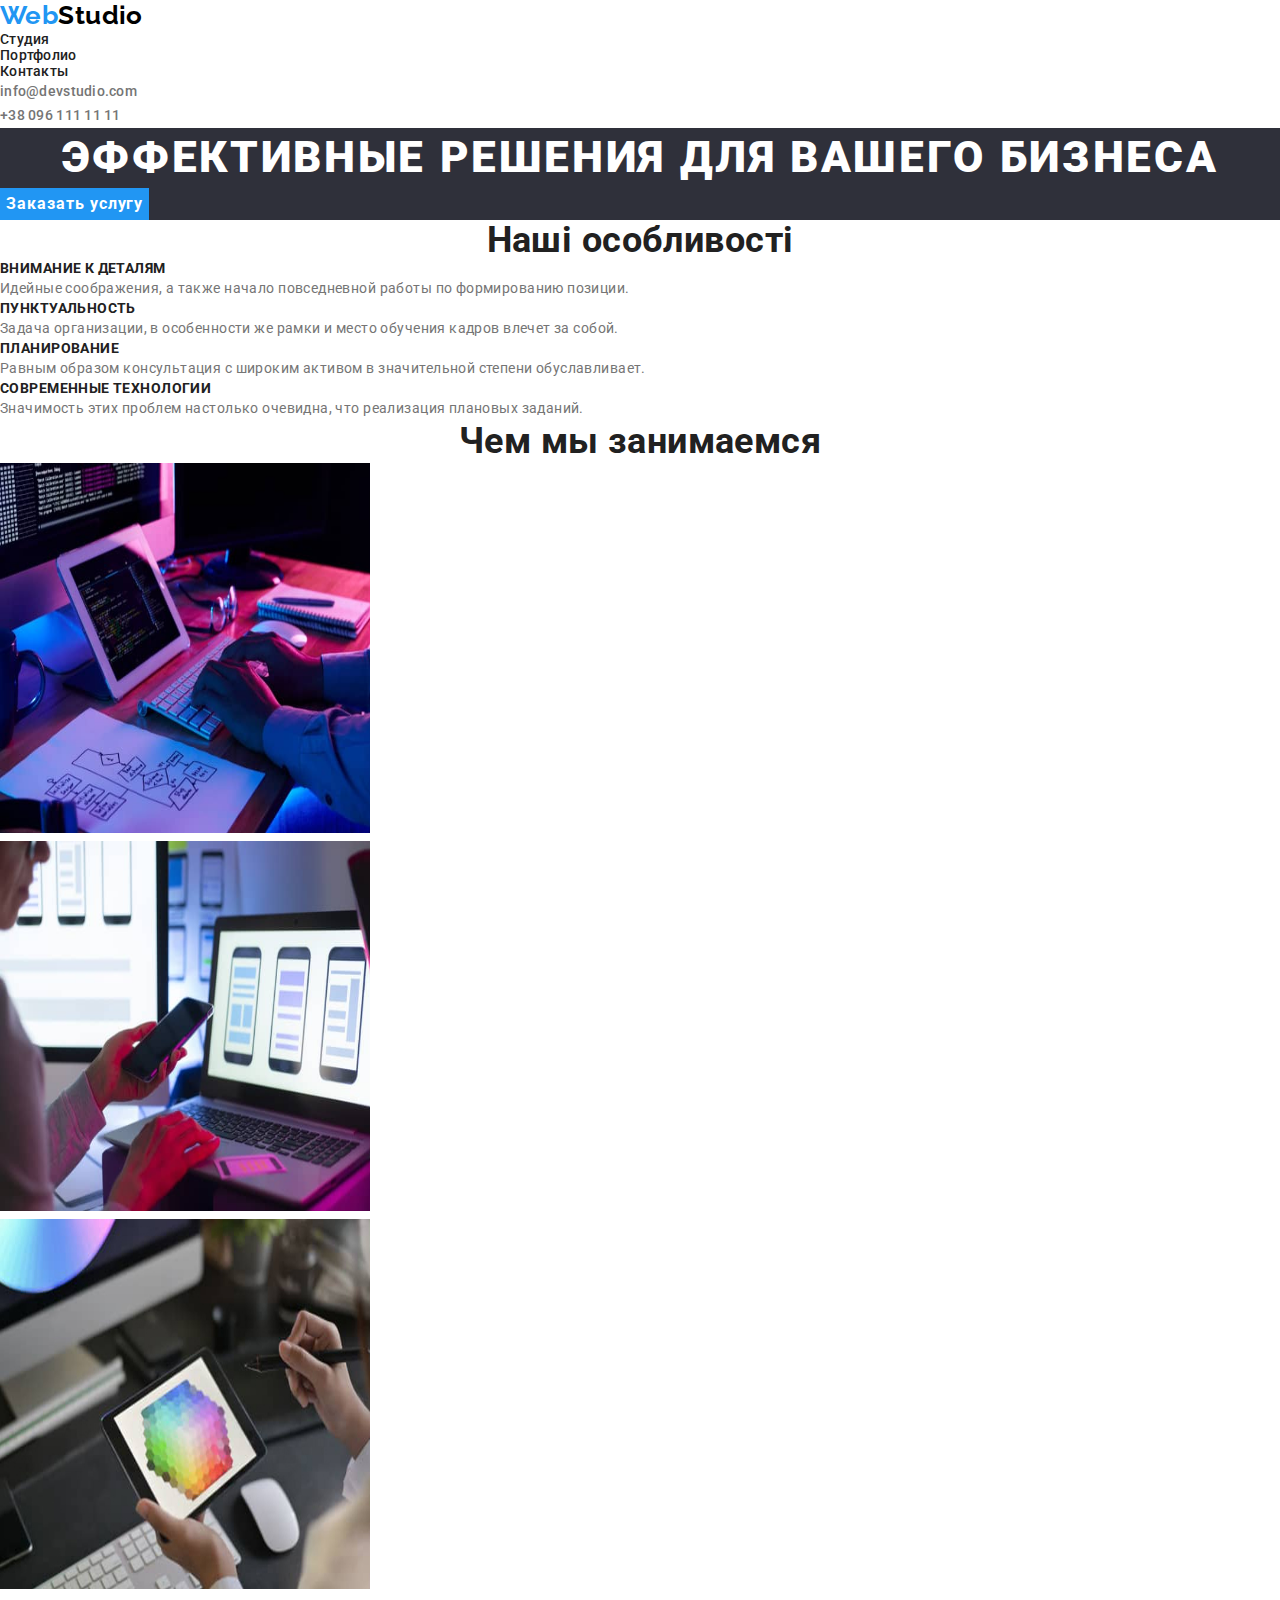
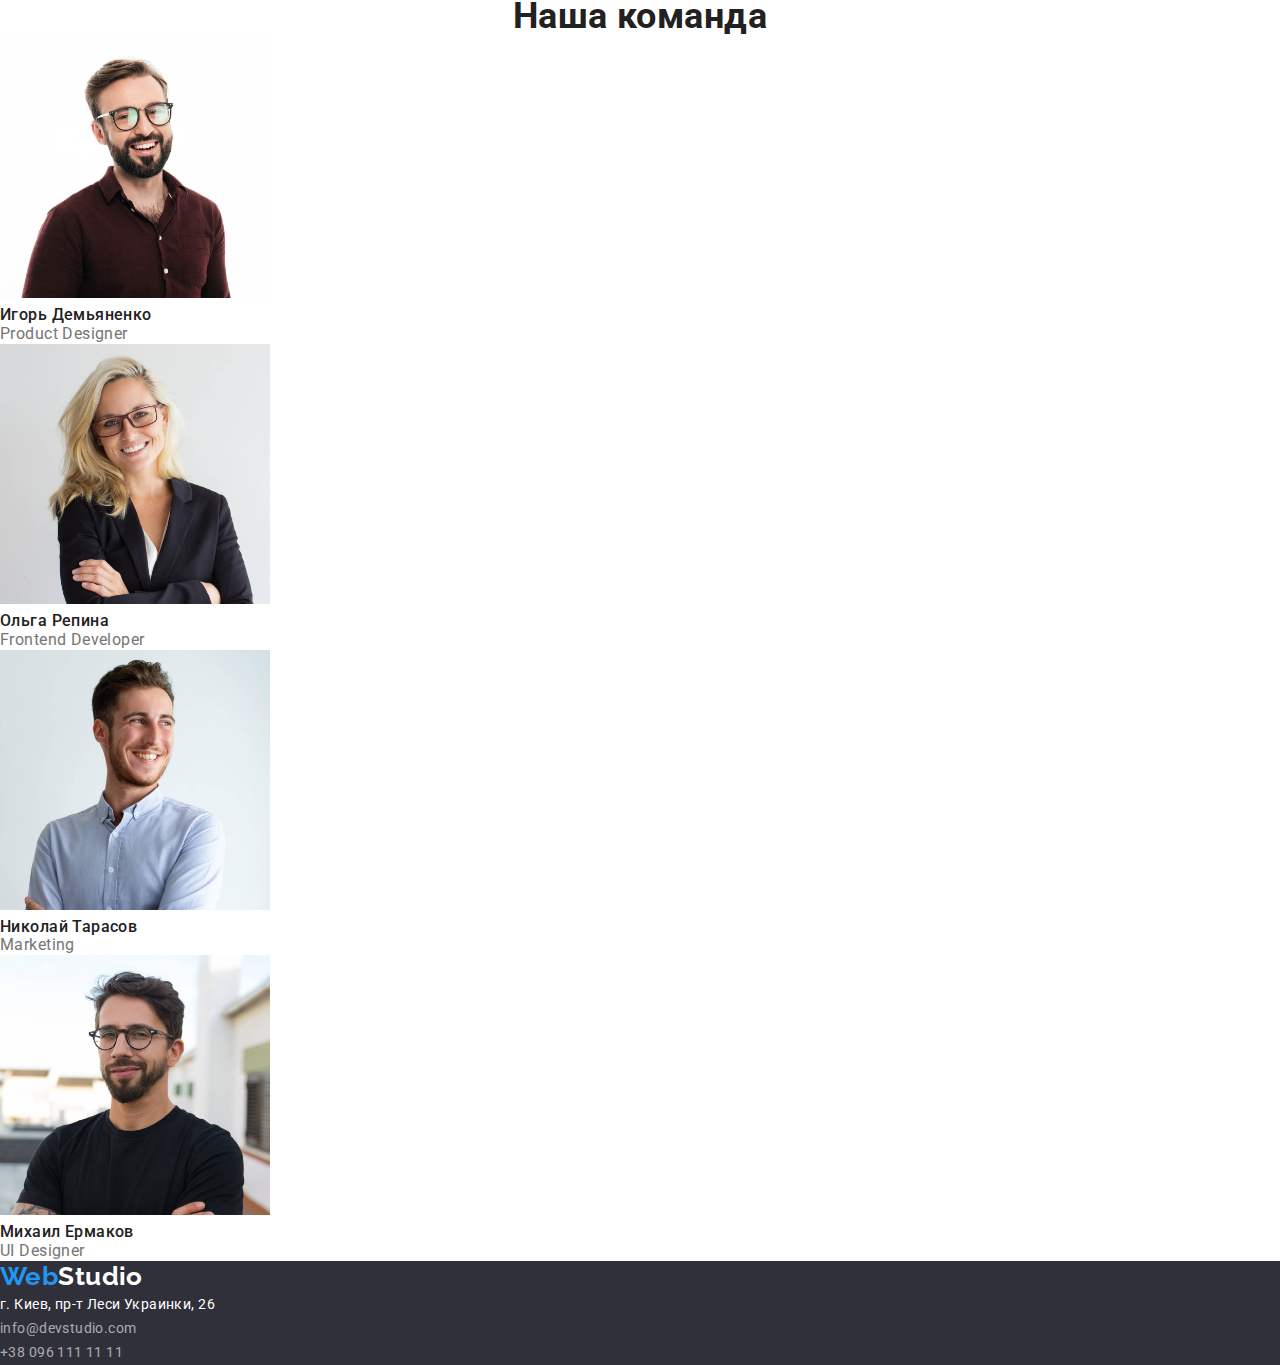
==== index.html @ 88d451af "+CSS" ====
<!DOCTYPE html>
<html lang="ru">
	
    <head>
		<meta charset="UTF-8" />
		<meta http-equiv="X-UA-Compatible" content="IE=edge" />
		<meta name="viewport" content="width=device-width, initial-scale=1.0" />
		<title>WebStudio</title>
        
        <!-- шрифти -->
        <link rel="preconnect" href="https://fonts.googleapis.com">
        <link rel="preconnect" href="https://fonts.gstatic.com" crossorigin>
        <link href="https://fonts.googleapis.com/css2?family=Raleway:wght@700&family=Roboto:wght@400;500;700;900&display=swap" rel="stylesheet">

        <!-- стилі -->		
		<link rel="stylesheet" href="./css/reset.css">
		<link rel="stylesheet" href="./css/styles.css">
	</head>


	<body>
		<!-- верхній рядок -->
		<header>
			<!-- navigation menu -->
			<nav>
				<a href="" class="logo">Web<span class="logo-positive">Studio</span>
				</a>

				<ul class="menu">
					<li class="menu-item"><a href="" class="link">Студия</a></li>
					<li class="menu-item"><a href="" class="link">Портфолио</a></li>
					<li class="menu-item"><a href="" class="link">Контакты</a></li>
				</ul>

				<ul class="contacts">
					<li class="contacts-item"><a href="mailto:info@devstudio.com" class="link">info@devstudio.com</a></li>
					<li class="contacts-item"><a href="tel:+380961111111" class="link">+38 096 111 11 11</a></li>
				</ul>
			</nav>
		</header>

		<main>
			<!-- шапка (сюди, чи у header?) -->
			<section class="hero">
				<h1 class="hero-title">Эффективные решения для вашего бизнеса</h1>
				<button type="button">Заказать услугу</button>
			</section>

			<!-- особливості -->
			<section>
				<h2 class="section-title">Наші особливості</h2>
				<ul>
					<li>
						<h3 class="features-title">Внимание к деталям</h3>
						<p>Идейные соображения, а также начало повседневной работы по формированию позиции.</p>
					</li>
					<li>
						<h3 class="features-title">Пунктуальность</h3>
						<p>Задача организации, в особенности же рамки и место обучения кадров влечет за собой.</p>
					</li>
					<li>
						<h3 class="features-title">Планирование</h3>
						<p>Равным образом консультация с широким активом в значительной степени обуславливает.</p>
					</li>
					<li>
						<h3 class="features-title">Современные технологии</h3>
						<p>Значимость этих проблем настолько очевидна, что реализация плановых заданий.</p>
					</li>
				</ul>
			</section>

			<!-- чим ми займаємось -->
			<section>
				<h2 class="section-title">Чем мы занимаемся</h2>
				<!-- блок світлин -->
				<ul>
					<li> <img src="./images/codding.jpg" alt="розробка" width="370" height="370" /> </li>
					<li> <img src="./images/android.jpg" alt="мобільні додатки" width="370" height="370"> </li>
					<li> <img src="./images/design626x417.jpg" alt="дизайн" width="370" height="370"> </li>
				</ul>
			</section>

			<!-- наша команда -->
			<section>
				<h2 class="section-title">Наша команда</h2>
				<!-- блок з фото і описом співробітників -->
				<ul class="">
					<li>
						<img src="./images/igor-demyanenko-PS1050x1010px-squoosh.jpg" alt="Ігор" width="270" height="260" />
						<h3 class="employee-name">Игорь Демьяненко</h3>
						<p class="employee-posiition">Product Designer</p>
					</li>

					<li>
						<img src="./images/olga-repina-PS1050x1010-squoosh.jpg" alt="Ольга" width="270" height="260" />
						<h3 class="employee-name">Ольга Репина</h3>
						<p class="employee-posiition">Frontend Developer</p>
					</li>

					<li>
						<img src="./images/nikolay-tarasov-PS1050x1010px-squoosh.jpg" alt="Микола" width="270" height="260" />
						<h3 class="employee-name">Николай Тарасов</h3>
						<p class="employee-posiition">Marketing</p>
					</li>

					<li>
						<img src="./images/mikhail-yermakov-PS1050x1010px-squoosh.jpg" alt="Михайло" width="270" height="260" />
						<h3 class="employee-name">Михаил Ермаков</h3>
						<p class="employee-posiition">UI Designer</p>
					</li>
				</ul>
			</section>
		</main>

		<!-- footer -->
		<footer class="footer">
			<a href="" class="logo bottom">Web<span class="logo-negative">Studio</span></a>
			<!-- footer contacts -->
			<address>
				<ul class="footer-contats">
					<li>
						<a href="" class="link company-address">г. Киев, пр-т Леси Украинки, 26</a>
					</li>
					<li>
						<a href="mailto:info@devstudio.com" class="link">info@devstudio.com</a>
					</li>
					<li>
						<a href="tel:+380961111111" class="link">+38 096 111 11 11</a>
					</li>
				</ul>
			</address>
		</footer>
	</body>
</html>
---- css/styles.css ----
/* Розміри, колір, текст */
h1,
h2,
h3 
{ text-decoration: none; }

body {
    background-color: #fff;
    font-family: "Roboto", sans-serif;
    font-weight: 400;
    font-size: 14px;
    line-height: 1.71;
    letter-spacing: 0.03em;
    color: #757575;
}

/* Кольори логотипу */
:root { --logo-brand-color: #2196f3; }
:root { --logo-positive-color: #000; }
:root { --logo-negative-color: #fff; }



/* header */
/* стилізація logo */
.logo,
.logo-positive,
.logo-negative {
    font-family: 'Raleway', sans-serif;
    font-weight: 700;
    font-size: 26px;
	line-height: 1.2;
	color: var(--logo-brand-color);
	text-decoration: none;
}

.logo-positive { color: var(--logo-positive-color); }
.logo-negative { color: var(--logo-negative-color); }

.menu {
    font-weight: 500;
    line-height: 1.14;
    letter-spacing: 0.02em;
    color: #212121;
}

.link {
    text-decoration: none;
}

.menu .link:visited { color: #212121; }

/* стилізація nav-box при наведенні мишкою чи фокусі */
.menu .link:hover,
.menu .link:focus,
.contacts .link:hover,
.contacts .link:focus {
    color: #2196f3;
}

.contacts .link {
    font-weight: 500;
    line-height: 1.14;
    letter-spacing: 0.02em;
    color: #757575;
}

.hero { background-color: #2F303A; }

.hero-title {
    font-weight: 900;
    font-size: 44px;
    line-height: 1.36;
    text-align: center;
    letter-spacing: 0.06em;
    text-transform: uppercase;
    color: #FFFFFF;
}

button {
    font-family: inherit;
    font-weight: 700;
    font-size: 16px;
    line-height: 1.88;
    letter-spacing: 0.06em;
    color: #fff;
    background-color: #2196F3;
}

.section-title {
    font-weight: 700;
    font-size: 36px;
    line-height: 1.16;
    text-align: center;
    color: #212121;
}

.features-title {
    font-weight: 700;
    line-height: 1.14;
    text-transform: uppercase;
    color: #212121;
}

.employee-name {
    font-weight: 500;
    font-size: 16px;
    line-height: 1.18;
    color: #212121;
}

.employee-posiition {
    font-size: 16px;
    line-height: 1.18;
}



/* footer */
.footer {
    background-color: #2F303A;
}

.footer-contats .link {
    color: rgba(255, 255, 255, 0.6);
}

.link.company-address {
    color: #fff;
}
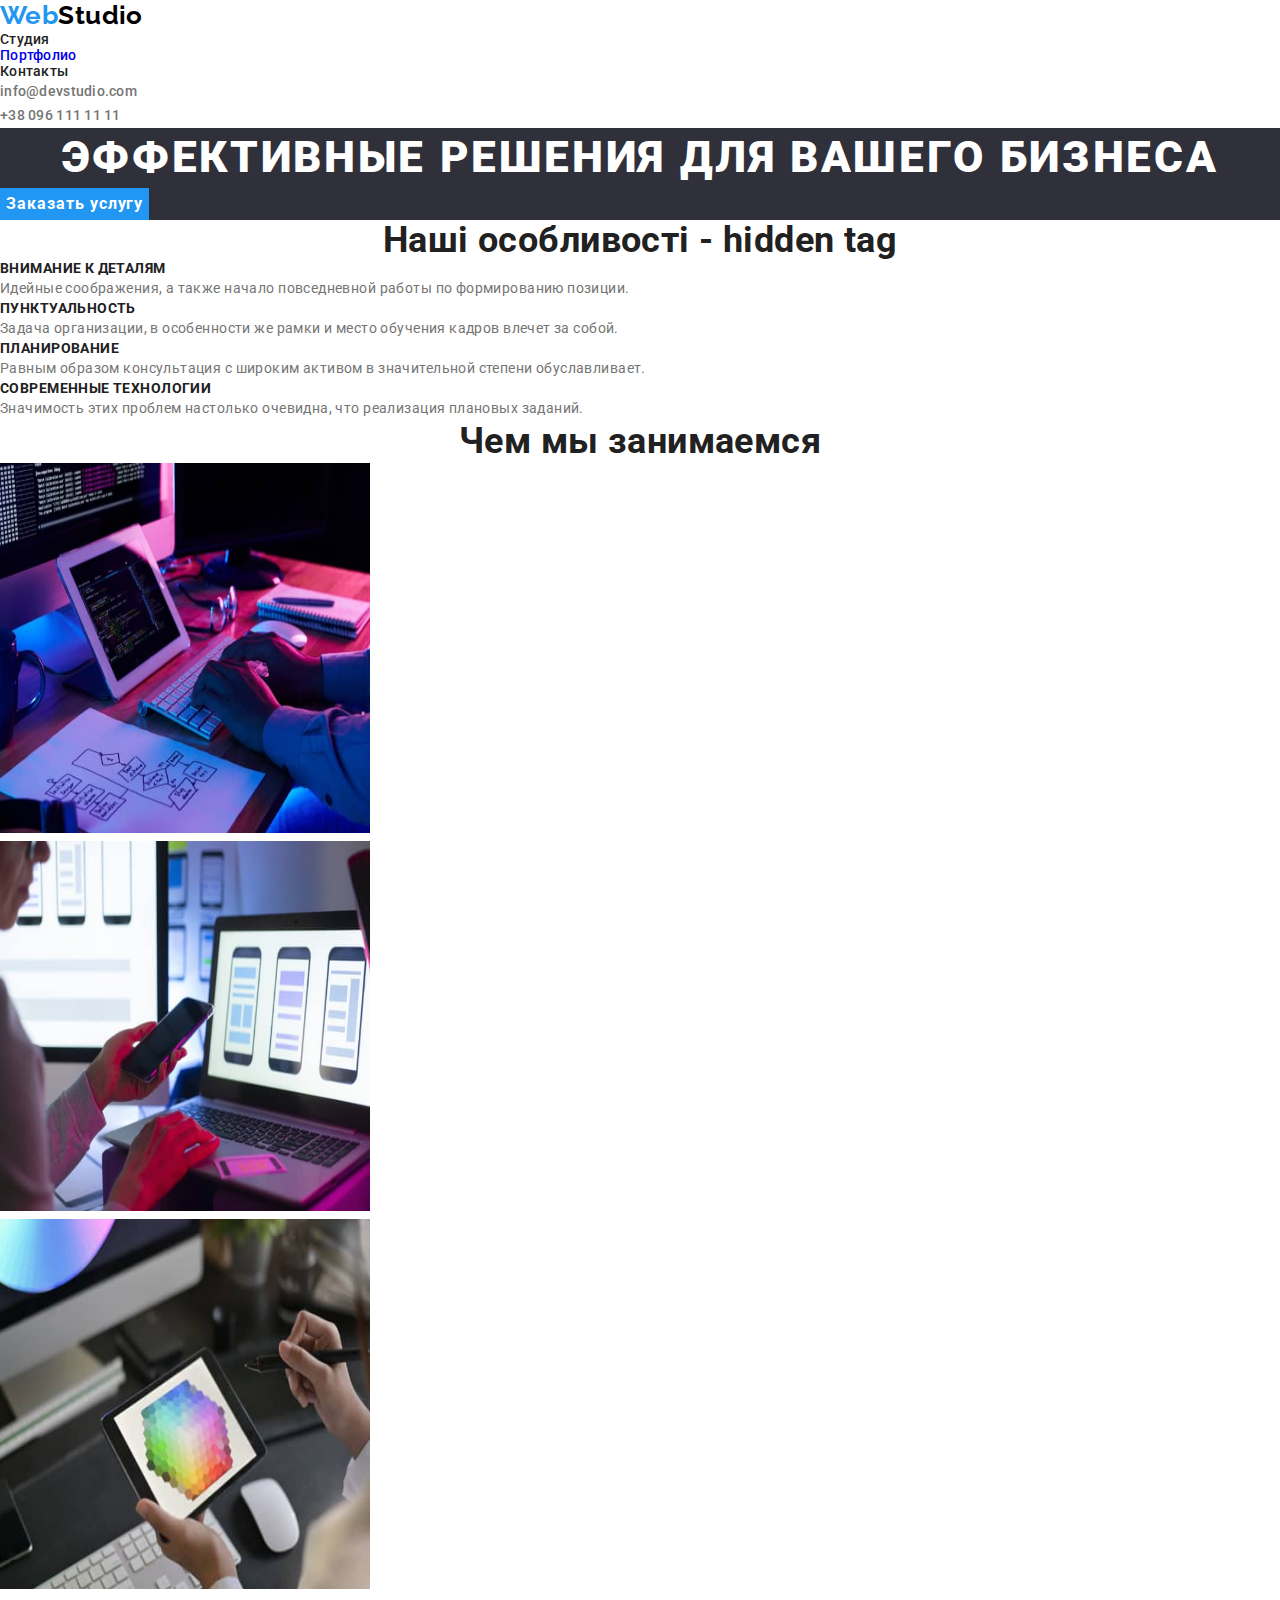
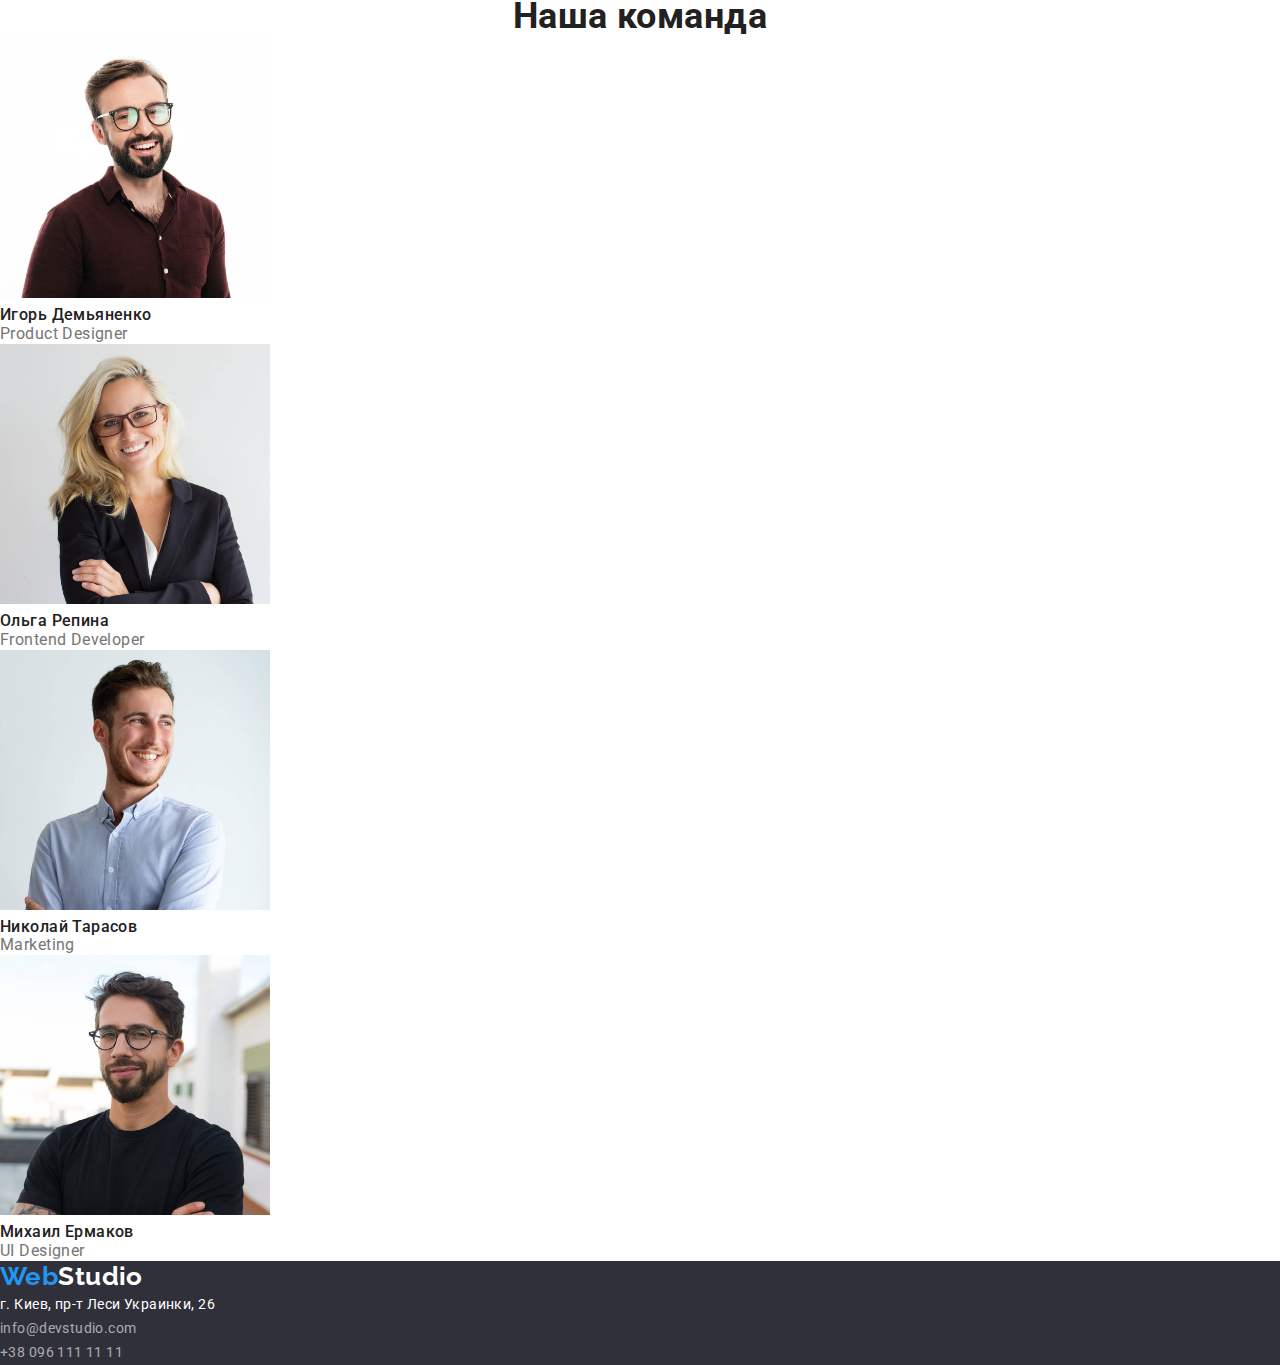
==== commit eb92f145: "+portfolio" ====
--- a/index.html
+++ b/index.html
@@ -23,12 +23,12 @@
 		<header>
 			<!-- navigation menu -->
 			<nav>
-				<a href="" class="logo">Web<span class="logo-positive">Studio</span>
+				<a href="./" class="logo">Web<span class="logo-positive">Studio</span>
 				</a>
 
 				<ul class="menu">
 					<li class="menu-item"><a href="" class="link">Студия</a></li>
-					<li class="menu-item"><a href="" class="link">Портфолио</a></li>
+					<li class="menu-item"><a href="./portfolio.html" class="link">Портфолио</a></li>
 					<li class="menu-item"><a href="" class="link">Контакты</a></li>
 				</ul>
 
@@ -43,12 +43,12 @@
 			<!-- шапка (сюди, чи у header?) -->
 			<section class="hero">
 				<h1 class="hero-title">Эффективные решения для вашего бизнеса</h1>
-				<button type="button">Заказать услугу</button>
+				<button type="button" class="order-batton">Заказать услугу</button>
 			</section>
 
 			<!-- особливості -->
 			<section>
-				<h2 class="section-title">Наші особливості</h2>
+				<h2 class="section-title">Наші особливості - hidden tag</h2>
 				<ul>
 					<li>
 						<h3 class="features-title">Внимание к деталям</h3>
@@ -114,7 +114,7 @@
 
 		<!-- footer -->
 		<footer class="footer">
-			<a href="" class="logo bottom">Web<span class="logo-negative">Studio</span></a>
+			<a href="./" class="logo bottom">Web<span class="logo-negative">Studio</span></a>
 			<!-- footer contacts -->
 			<address>
 				<ul class="footer-contats">
--- a/css/styles.css
+++ b/css/styles.css
@@ -77,7 +77,7 @@
     color: #FFFFFF;
 }
 
-button {
+.order-batton {
     font-family: inherit;
     font-weight: 700;
     font-size: 16px;
@@ -129,6 +129,31 @@
     color: #fff;
 }
 
+/* Portfolio styles */
+.filter-button {
+    font-weight: 500;
+    font-size: 16px;
+    line-height: 1.62;
+    color: #212121;
+    background-color: #F5F4FA;
+}
 
+.filter-button:focus,
+.filter-button:hover {
+    color: #fff;
+    background-color: #2196F3;
+}
 
+.samples-title {
+    font-weight: 700;
+    font-size: 18px;
+    line-height: 2;
+    letter-spacing: 0.06em;
+    color: #212121;
+}
 
+.samples-description {
+    font-size: 16px;
+    line-height: 1.87;
+}
+
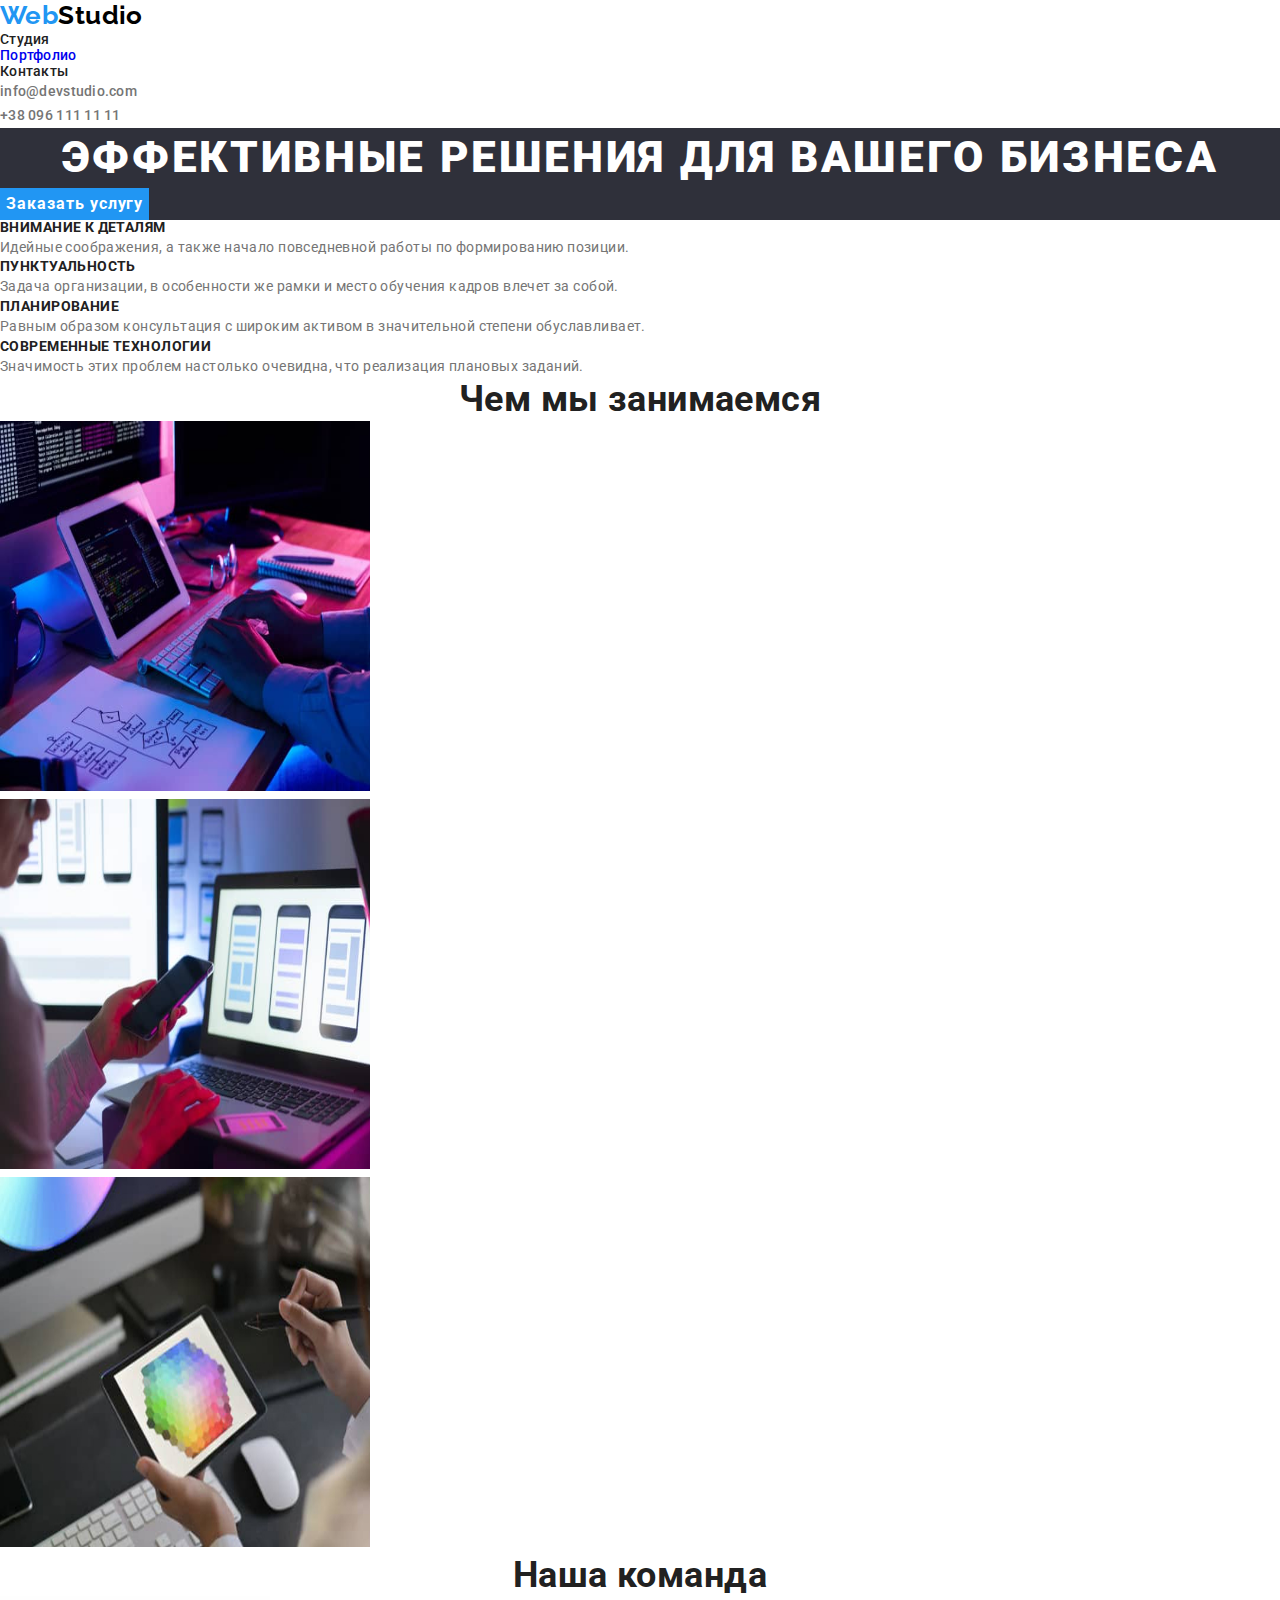
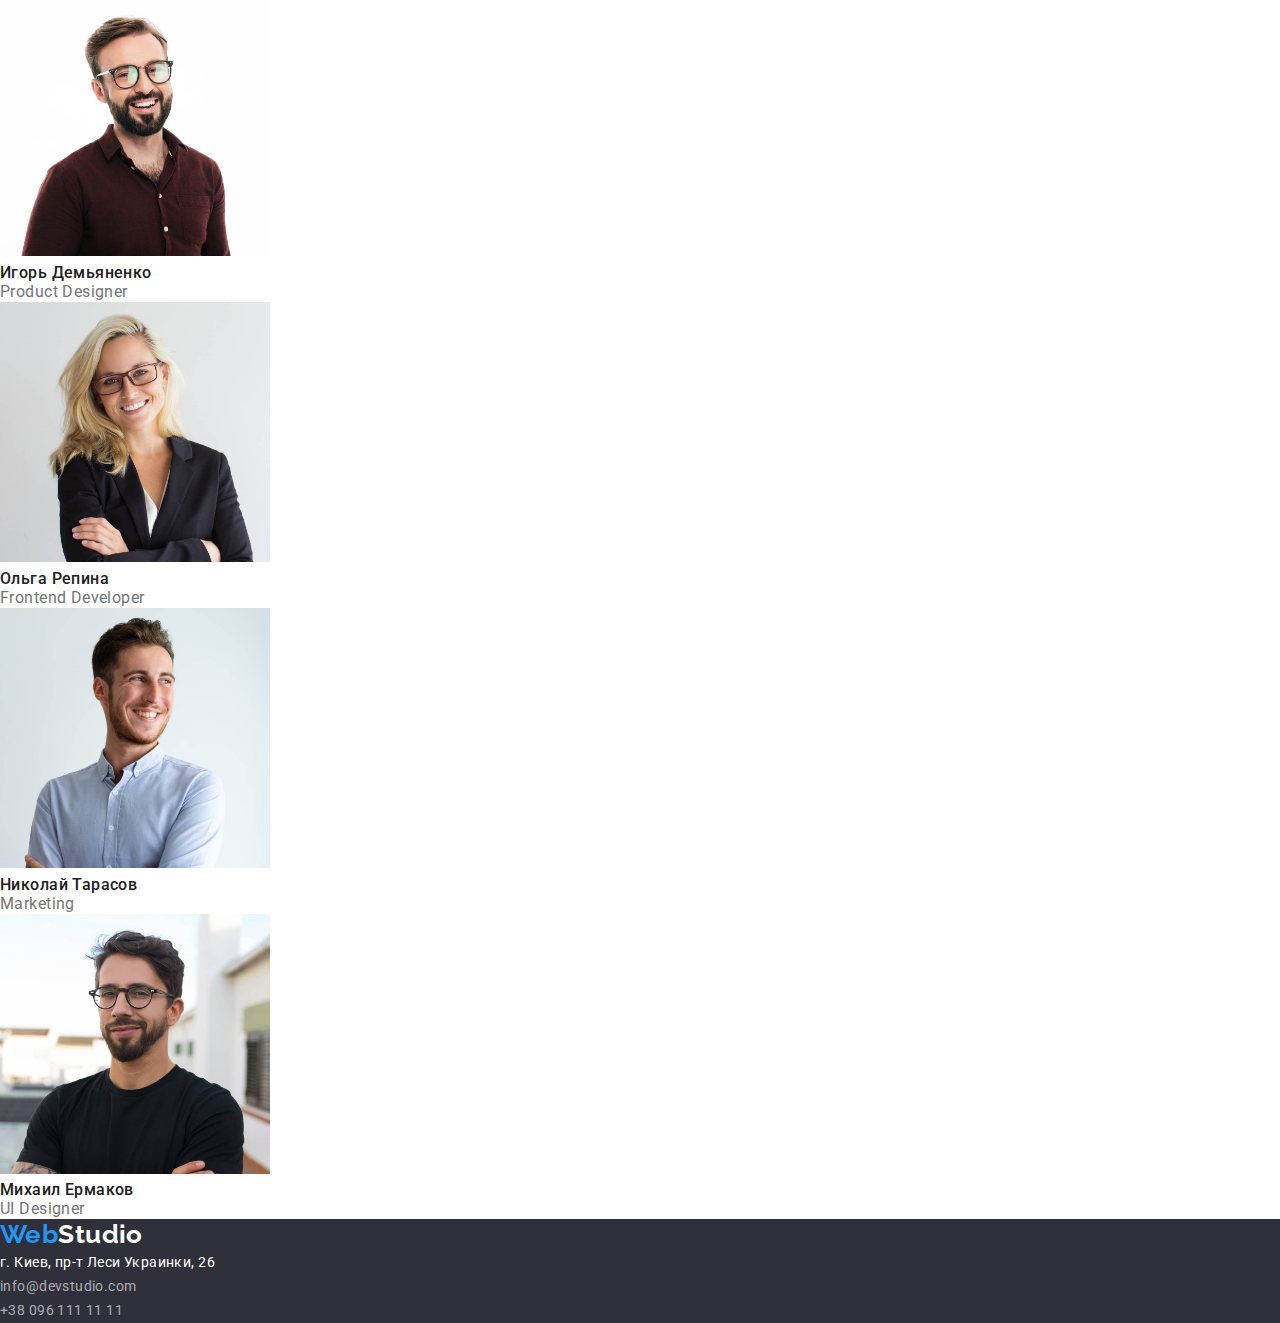
==== commit 11d36e63: "+hidden tags, +google maps" ====
--- a/index.html
+++ b/index.html
@@ -31,12 +31,12 @@
 					<li class="menu-item"><a href="./portfolio.html" class="link">Портфолио</a></li>
 					<li class="menu-item"><a href="" class="link">Контакты</a></li>
 				</ul>
+			</nav>
 
-				<ul class="contacts">
-					<li class="contacts-item"><a href="mailto:info@devstudio.com" class="link">info@devstudio.com</a></li>
-					<li class="contacts-item"><a href="tel:+380961111111" class="link">+38 096 111 11 11</a></li>
-				</ul>
-			</nav>
+			<ul class="contacts">
+				<li class="contacts-item"><a href="mailto:info@devstudio.com" class="link">info@devstudio.com</a></li>
+				<li class="contacts-item"><a href="tel:+380961111111" class="link">+38 096 111 11 11</a></li>
+			</ul>
 		</header>
 
 		<main>
@@ -48,7 +48,7 @@
 
 			<!-- особливості -->
 			<section>
-				<h2 class="section-title">Наші особливості - hidden tag</h2>
+				<h2 class="hidden">Наші особливості - hidden tag</h2>
 				<ul>
 					<li>
 						<h3 class="features-title">Внимание к деталям</h3>
@@ -119,7 +119,7 @@
 			<address>
 				<ul class="footer-contats">
 					<li>
-						<a href="" class="link company-address">г. Киев, пр-т Леси Украинки, 26</a>
+						<a href="https://goo.gl/maps/csTUW6vFvjiGMf6m9" class="link company-address" target="_blank" rel="noreferrer noopener nofollow">г. Киев, пр-т Леси Украинки, 26</a>
 					</li>
 					<li>
 						<a href="mailto:info@devstudio.com" class="link">info@devstudio.com</a>
--- a/css/styles.css
+++ b/css/styles.css
@@ -85,6 +85,7 @@
     letter-spacing: 0.06em;
     color: #fff;
     background-color: #2196F3;
+    cursor: pointer;
 }
 
 .section-title {
@@ -94,6 +95,8 @@
     text-align: center;
     color: #212121;
 }
+
+.hidden { display: none }
 
 .features-title {
     font-weight: 700;
@@ -142,6 +145,7 @@
 .filter-button:hover {
     color: #fff;
     background-color: #2196F3;
+    cursor: pointer;
 }
 
 .samples-title {
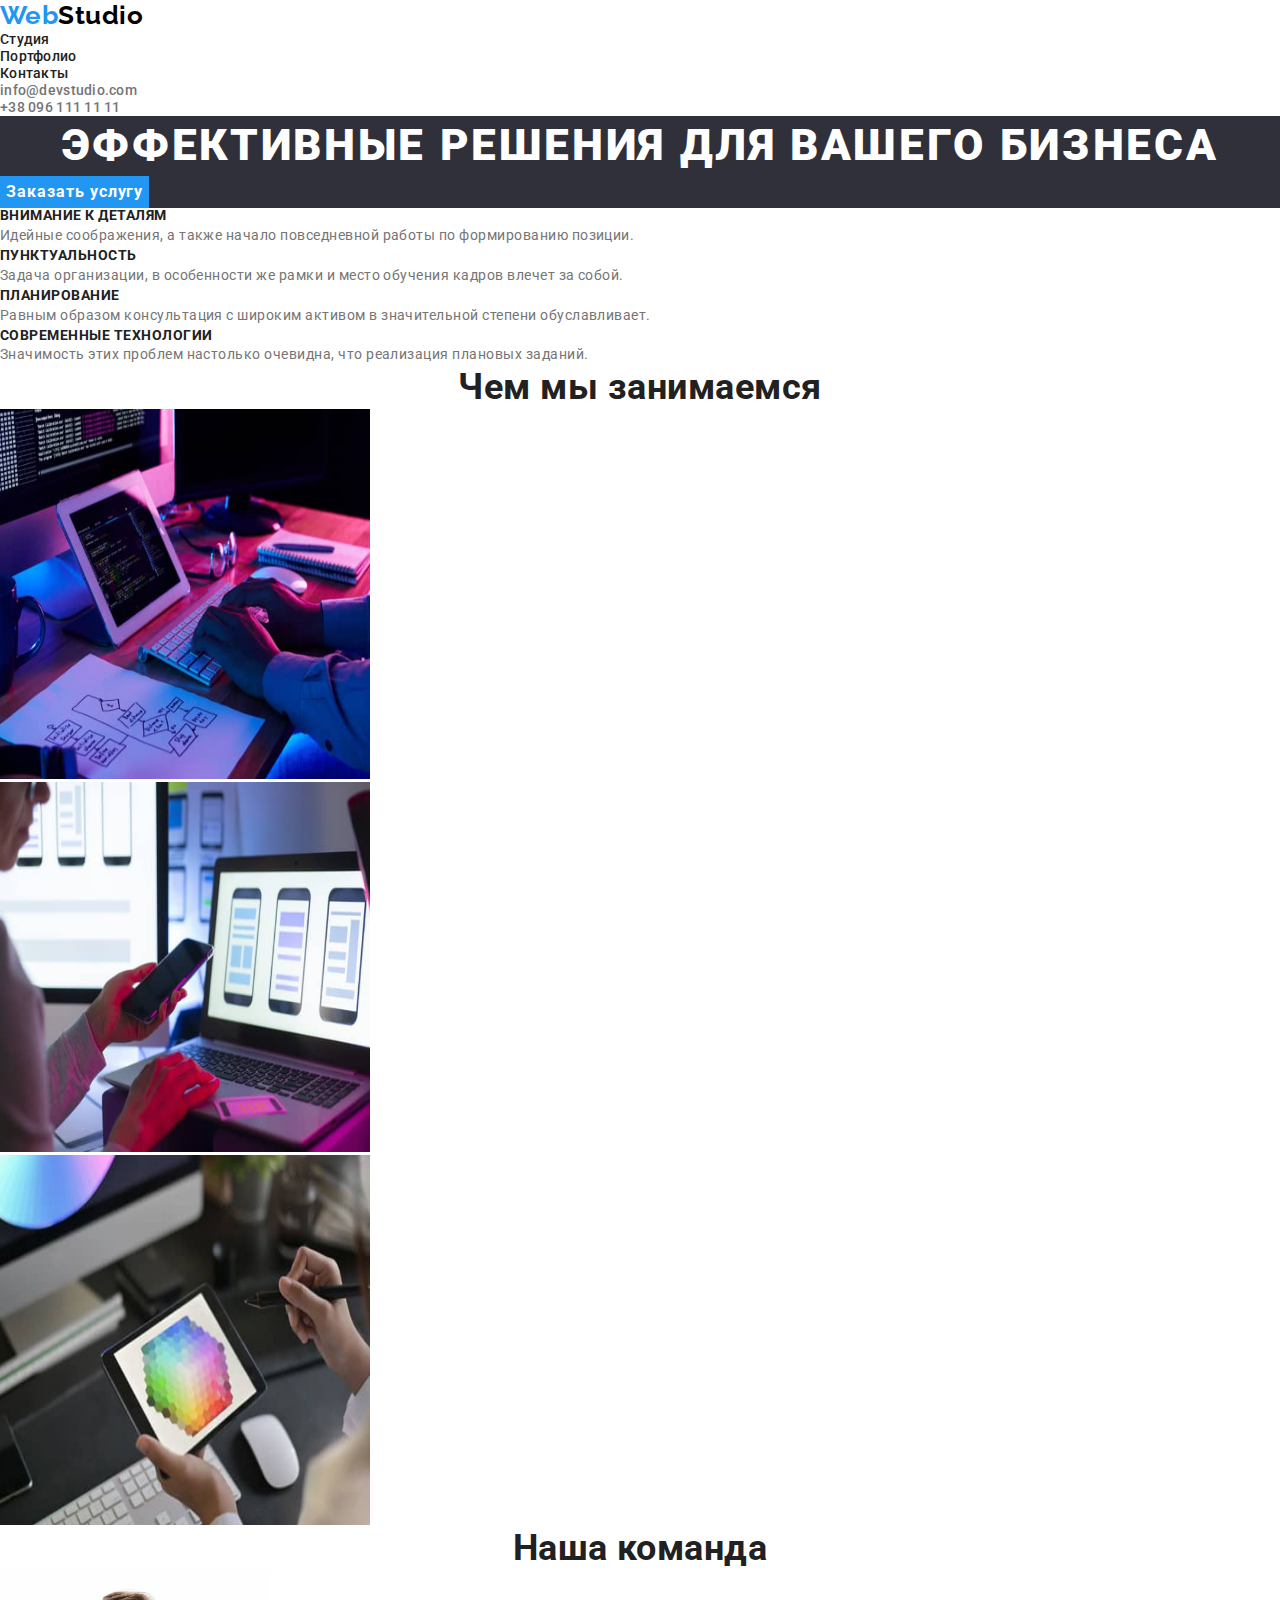
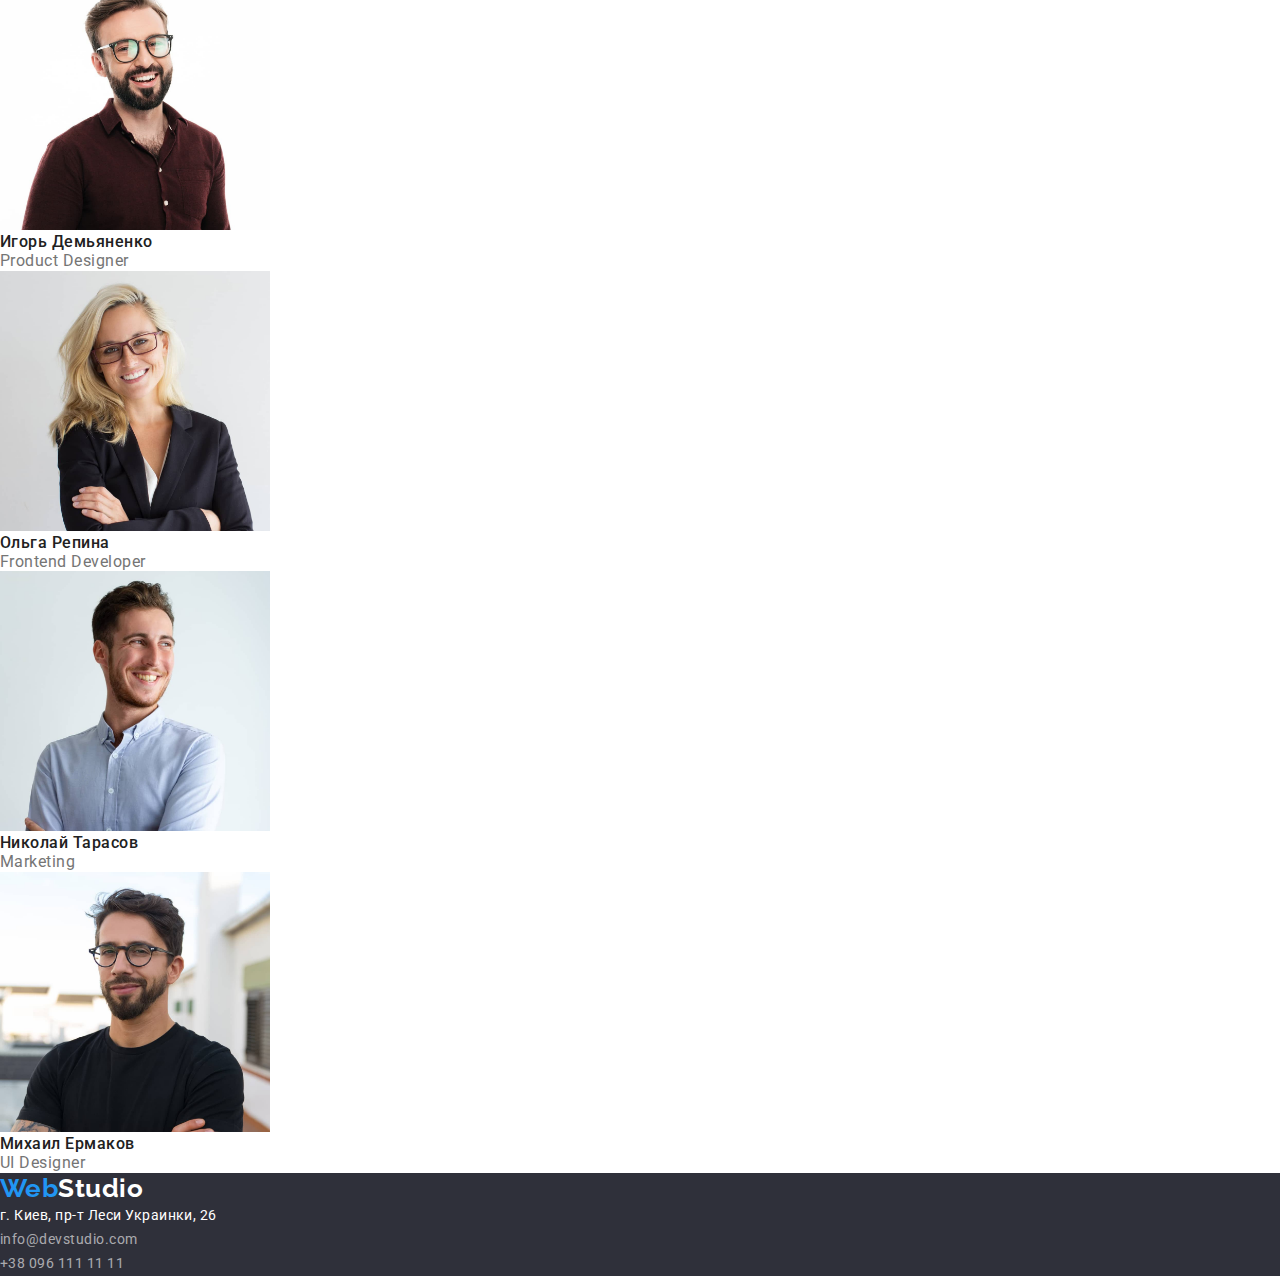
==== commit fb02e4ee: "corrections" ====
--- a/index.html
+++ b/index.html
@@ -26,21 +26,21 @@
 				<a href="./" class="logo">Web<span class="logo-positive">Studio</span>
 				</a>
 
-				<ul class="menu">
-					<li class="menu-item"><a href="" class="link">Студия</a></li>
-					<li class="menu-item"><a href="./portfolio.html" class="link">Портфолио</a></li>
-					<li class="menu-item"><a href="" class="link">Контакты</a></li>
+				<ul>
+					<li><a href="./" class="menu-link">Студия</a></li>
+					<li><a href="./portfolio.html" class="menu-link">Портфолио</a></li>
+					<li><a href="./" class="menu-link">Контакты</a></li>
 				</ul>
 			</nav>
 
-			<ul class="contacts">
-				<li class="contacts-item"><a href="mailto:info@devstudio.com" class="link">info@devstudio.com</a></li>
-				<li class="contacts-item"><a href="tel:+380961111111" class="link">+38 096 111 11 11</a></li>
+			<ul>
+				<li><a href="mailto:info@devstudio.com" class="contacts-link">info@devstudio.com</a></li>
+				<li><a href="tel:+380961111111" class="contacts-link">+38 096 111 11 11</a></li>
 			</ul>
 		</header>
 
 		<main>
-			<!-- шапка (сюди, чи у header?) -->
+			<!-- капелюх -->
 			<section class="hero">
 				<h1 class="hero-title">Эффективные решения для вашего бизнеса</h1>
 				<button type="button" class="order-batton">Заказать услугу</button>
@@ -52,19 +52,19 @@
 				<ul>
 					<li>
 						<h3 class="features-title">Внимание к деталям</h3>
-						<p>Идейные соображения, а также начало повседневной работы по формированию позиции.</p>
+						<p class="features-text">Идейные соображения, а также начало повседневной работы по формированию позиции.</p>
 					</li>
 					<li>
 						<h3 class="features-title">Пунктуальность</h3>
-						<p>Задача организации, в особенности же рамки и место обучения кадров влечет за собой.</p>
+						<p class="features-text">Задача организации, в особенности же рамки и место обучения кадров влечет за собой.</p>
 					</li>
 					<li>
 						<h3 class="features-title">Планирование</h3>
-						<p>Равным образом консультация с широким активом в значительной степени обуславливает.</p>
+						<p class="features-text">Равным образом консультация с широким активом в значительной степени обуславливает.</p>
 					</li>
 					<li>
 						<h3 class="features-title">Современные технологии</h3>
-						<p>Значимость этих проблем настолько очевидна, что реализация плановых заданий.</p>
+						<p class="features-text">Значимость этих проблем настолько очевидна, что реализация плановых заданий.</p>
 					</li>
 				</ul>
 			</section>
@@ -84,7 +84,7 @@
 			<section>
 				<h2 class="section-title">Наша команда</h2>
 				<!-- блок з фото і описом співробітників -->
-				<ul class="">
+				<ul>
 					<li>
 						<img src="./images/igor-demyanenko-PS1050x1010px-squoosh.jpg" alt="Ігор" width="270" height="260" />
 						<h3 class="employee-name">Игорь Демьяненко</h3>
@@ -119,13 +119,13 @@
 			<address>
 				<ul class="footer-contats">
 					<li>
-						<a href="https://goo.gl/maps/csTUW6vFvjiGMf6m9" class="link company-address" target="_blank" rel="noreferrer noopener nofollow">г. Киев, пр-т Леси Украинки, 26</a>
+						<a href="https://goo.gl/maps/csTUW6vFvjiGMf6m9" class="footer-contacts-address" target="_blank" rel="noreferrer noopener nofollow">г. Киев, пр-т Леси Украинки, 26</a>
 					</li>
 					<li>
-						<a href="mailto:info@devstudio.com" class="link">info@devstudio.com</a>
+						<a href="mailto:info@devstudio.com" class="footer-contacts">info@devstudio.com</a>
 					</li>
 					<li>
-						<a href="tel:+380961111111" class="link">+38 096 111 11 11</a>
+						<a href="tel:+380961111111" class="footer-contacts">+38 096 111 11 11</a>
 					</li>
 				</ul>
 			</address>
--- a/css/styles.css
+++ b/css/styles.css
@@ -1,26 +1,24 @@
-/* Розміри, колір, текст */
-h1,
-h2,
-h3 
-{ text-decoration: none; }
+/* поставити розміри шрифтів */
+
+:root {
+    --logo-brand-color: #2196f3;
+    --logo-positive-color: #000;
+    --logo-negative-color: #fff;
+    --grey: #757575;
+    --black: #212121;
+    --white: #fff;
+    --background-brand-color: #2F303A;
+    --background-button-color: #F5F4FA;
+}
 
 body {
-    background-color: #fff;
+    background-color: var(--white);
     font-family: "Roboto", sans-serif;
-    font-weight: 400;
-    font-size: 14px;
-    line-height: 1.71;
     letter-spacing: 0.03em;
-    color: #757575;
+    color: var(--grey);
 }
 
 /* Кольори логотипу */
-:root { --logo-brand-color: #2196f3; }
-:root { --logo-positive-color: #000; }
-:root { --logo-negative-color: #fff; }
-
-
-
 /* header */
 /* стилізація logo */
 .logo,
@@ -37,35 +35,39 @@
 .logo-positive { color: var(--logo-positive-color); }
 .logo-negative { color: var(--logo-negative-color); }
 
-.menu {
+
+.menu-link {
+    text-decoration: none;
     font-weight: 500;
+    font-size: 14px;
     line-height: 1.14;
     letter-spacing: 0.02em;
-    color: #212121;
+    color: var(--black);
 }
 
-.link {
+.contacts-link {
     text-decoration: none;
+    font-weight: 500;
+    font-size: 14px;
+    line-height: 1.14;
+    letter-spacing: 0.02em;
+    color: var(--grey);
 }
 
-.menu .link:visited { color: #212121; }
+/* стилізація nav-box при подіях */
+.menu-link:hover,
+.menu-link:focus,
+.contacts-link:hover,
+.contacts-link:focus {
+    color: var(--logo-brand-color);
+}
+.menu-link-action:visited { color: var(--black); }
 
-/* стилізація nav-box при наведенні мишкою чи фокусі */
-.menu .link:hover,
-.menu .link:focus,
-.contacts .link:hover,
-.contacts .link:focus {
-    color: #2196f3;
+
+/* Капелюх */
+.hero {
+    background-color: var(--background-brand-color);
 }
-
-.contacts .link {
-    font-weight: 500;
-    line-height: 1.14;
-    letter-spacing: 0.02em;
-    color: #757575;
-}
-
-.hero { background-color: #2F303A; }
 
 .hero-title {
     font-weight: 900;
@@ -74,7 +76,7 @@
     text-align: center;
     letter-spacing: 0.06em;
     text-transform: uppercase;
-    color: #FFFFFF;
+    color: var(--white);
 }
 
 .order-batton {
@@ -83,8 +85,8 @@
     font-size: 16px;
     line-height: 1.88;
     letter-spacing: 0.06em;
-    color: #fff;
-    background-color: #2196F3;
+    color: var(--white);
+    background-color: var(--logo-brand-color);
     cursor: pointer;
 }
 
@@ -93,71 +95,100 @@
     font-size: 36px;
     line-height: 1.16;
     text-align: center;
-    color: #212121;
+    color: var(--black);
 }
 
 .hidden { display: none }
 
 .features-title {
     font-weight: 700;
+    font-size: 14px;
     line-height: 1.14;
     text-transform: uppercase;
-    color: #212121;
+    color: var(--black);
 }
 
+.features-text {
+    font-size: 14px;
+    line-height: 1.71;
+    color: var(--grey);
+}
+
+/* Наша команда */
 .employee-name {
     font-weight: 500;
     font-size: 16px;
     line-height: 1.18;
-    color: #212121;
+    color: var(--black);
 }
 
 .employee-posiition {
     font-size: 16px;
     line-height: 1.18;
+    color: var(--grey);
+}
+
+
+/* footer */
+.footer {
+    background-color: var(--background-brand-color);
+}
+
+.footer-contacts {
+    text-decoration: none;
+    font-size: 14px;
+    line-height: 1.71;
+    color: rgba(255, 255, 255, 0.6);
+}
+
+.footer-contacts-address {
+    text-decoration: none;
+    font-size: 14px;
+    line-height: 1.71;
+    color: var(--white);
+}
+
+
+/* * «С5» Текст контактів в !хедері! і !футері! змінює колір при ховері і фокусі. */
+.footer-contacts:hover,
+.footer-contacts:focus,
+.footer-contacts-address:hover,
+.footer-contacts-address:focus {
+    color: var(--logo-brand-color);
 }
 
 
 
-/* footer */
-.footer {
-    background-color: #2F303A;
-}
+/* Portfolio styles (main) */
 
-.footer-contats .link {
-    color: rgba(255, 255, 255, 0.6);
-}
-
-.link.company-address {
-    color: #fff;
-}
-
-/* Portfolio styles */
+/* Радіо-кнопки */
 .filter-button {
     font-weight: 500;
     font-size: 16px;
     line-height: 1.62;
-    color: #212121;
-    background-color: #F5F4FA;
+    color: var(--black);
+    background-color: var(--background-button-color);
+    cursor: pointer;
 }
 
 .filter-button:focus,
 .filter-button:hover {
-    color: #fff;
-    background-color: #2196F3;
-    cursor: pointer;
+    color: var(--white);
+    background-color: var(--logo-brand-color);
 }
 
+/* Зразки робіт */
 .samples-title {
     font-weight: 700;
     font-size: 18px;
     line-height: 2;
     letter-spacing: 0.06em;
-    color: #212121;
+    color: var(--black);
 }
 
 .samples-description {
     font-size: 16px;
-    line-height: 1.87;
+    line-height: 1.88;
+    color: var(--grey);
 }
 
